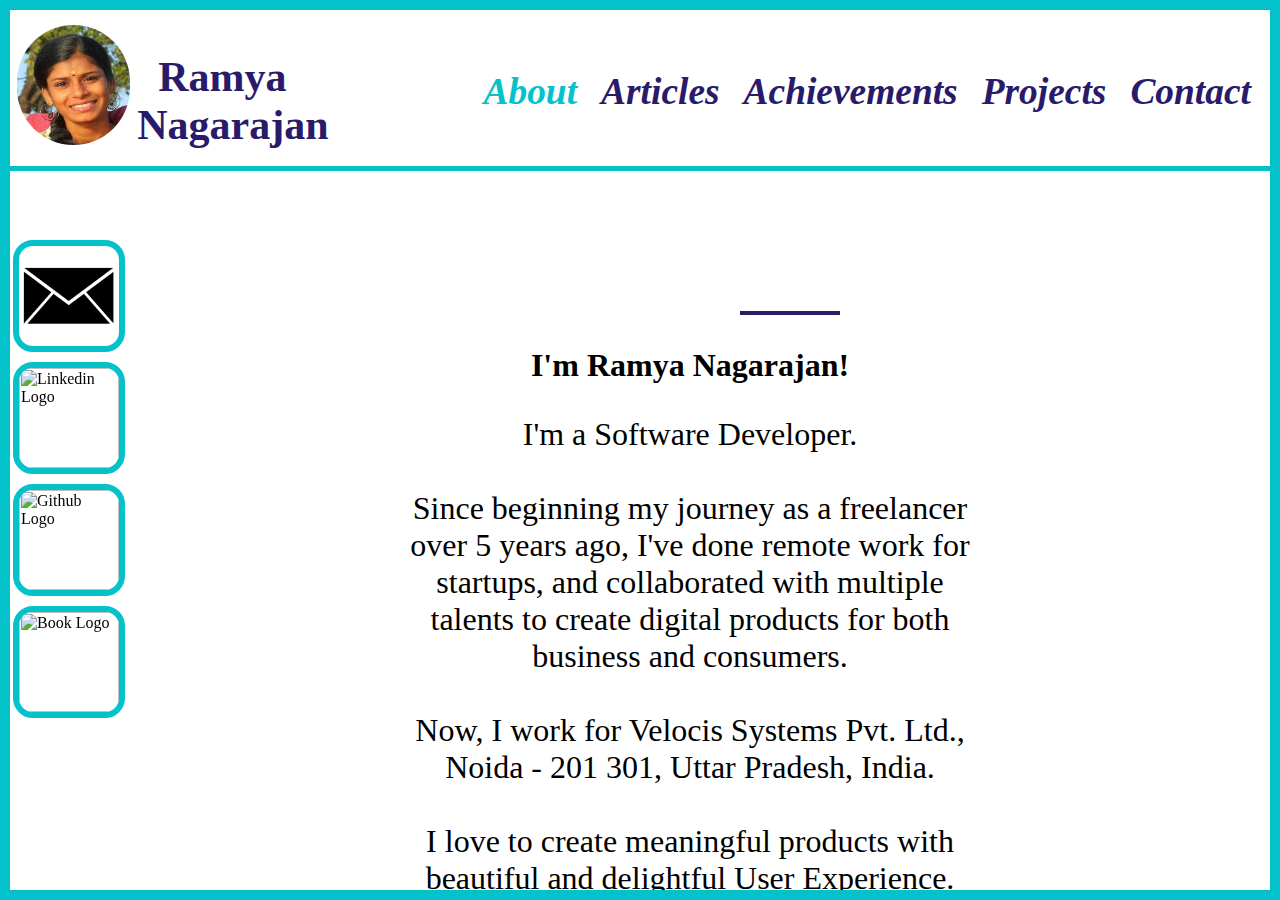
==== index.html @ b9f62b78 "name size mobile view" ====
<html>
    <head>
        <title> Ramya Nagarajan | Full-Stack Developer | Front-End Specialist </title>
            <meta charset="UTF-8" />
            <meta name="viewport" content="width=device-width, initial-scale=1.0" />
            <link rel="stylesheet" href="https://cdnjs.cloudflare.com/ajax/libs/font-awesome/4.7.0/css/font-awesome.min.css">
        <style>
            @media only screen and (min-width:360px) and (max-width:680px) {
                .mail_image{
                    display: none !important;
                }
                .my_name {
                    display: flex;
                    align-items: center;
                }
                .lang_i_work_on {
                    width: 75%;
                }
                .i_style {
                    font-size: 50px !important;
                    padding: 10px !important;
                    border-radius: 60px !important;
                }
                .column {
                    padding: 20px 25px !important;
                }
                /* html{
                    width: 100% !important;
                } */
                section {
                    margin-left: 55px !important;
                }
                .rightheadercontent{
                    display: none;
                }
                .my_name{
                    font-size:22px !important;
                }
                .contact_image{
                    width:50px !important; 
                    height:50px !important;
                }
                .about_1{
                    font-size:19px !important;
                }
                .about_2{
                    font-size:15px !important;
                    text-align: justify ! important;
                    width: 75% !important;
                    display: block;
                }
                .center_about_me{
                    width: 100% !important;
                }
                h2{
                    font-size:16px !important;
                }
                p{
                    font-size:15px !important;
                }
                .handcrafted{
                    font-size: 14px !important;
                }
            }
    /* Ends Here - Media Query for (min-width:360px) and (max-width:680px) */
    /* Starts here - Style for LG Gram */ 
            /* html{
                width: 100%;
            } */
            /* Parent Container */
            .content_img{
                position: relative;
                /* width: 200px;
                height: 200px; */
                float: left;
                margin-right: 10px;
                margin-top: 10px;
            }
            /* Child Text Container */
            .content_img div{
                visibility: hidden;
                position: absolute;
                bottom: 0;
                right: 0;
                background: black;
                color: white;
                margin-bottom: 5px;
                font-family: sans-serif;
                opacity: 0;
                -webkit-transition: visibility 0s, opacity 0.5s linear; 
                transition: visibility 0s, opacity 0.5s linear;
            }
            /* Hover on Parent Container */
            .content_img:hover{
                cursor: pointer;
            }
            .content_img:hover div{
                width: 150px;
                padding: 8px 15px;
                visibility: visible;
                opacity: 0.7; 
            }
            .header{
                margin-top: 10px;
                margin-left: 2px;
                margin-right: 2px;
                border-bottom: 5px solid #04c2c9;
                display: flex !important;
                /* flex-wrap: nowrap; */
                justify-content: space-between;
            }
            .leftheader{
                display: flex !important;
            }
            
            .rightheader{  
                /* width: 50%;  */
                margin: 5px;
                display: flex;
                justify-content: space-between;
            }
            a{
                cursor: pointer;
                color: black;
                text-decoration: none;

            }
            a:hover {
                color:#04c2c9 ;
                text-shadow: 1px black;
            }
            
            .side_pics{
                position:fixed;
                top:25%;
                height:100%;
                padding: 5px;
                display: flex;
                flex-direction: column;
            }
            .div_about{
                display: flex;
                align-items: center;
            }
            .my_name{
                color: #291b6a;
                font-size:42px;
            }
            .contact_image{
                width:100px; 
                height:100px;
            }
            .about_1{
                font-size:60px;
                color: #291b6a;
            }
            .about_2{
                line-break: 2px;
                width:50%;
                font-size:32px;
                /* font-family: "europa", sans-serif; */
                text-align: center !important;
            }
            .about_name{
                font-size:32px;
            }
            .center_about_me{
                width: 100%;
            }
            .goto_label{
                left:100;
            }
            .rightheadercontent{
                margin: 10px;
                font-size:32px;
                color: #291b6a;

            }
            .profile_pic{
                width:120px; 
                height:120px; 
                border-radius:100px; 
                margin:7px;
            }
        /* Ends here - Style for LG Gram */ 

        /* Starts here - For Fixed border around the page (responsive)*/
            .websiteFrame {
                position: fixed;
                z-index: 990;
                background-color:#04c2c9;
                 /* rgba(198, 250, 229, 1); */
            }
            #websiteFrameTop {
                top: 0;
                left: 0;
                width: 100%;
                height: 10px;
            }
            #websiteFrameRight {
                top: 0;
                bottom: 0;
                right: 0;
                width: 10px;
            }
            #websiteFrameBottom {
                bottom: 0;
                left: 0;
                width: 100%;
                height: 10px;
            }
            #websiteFrameLeft {
                top: 0;
                bottom: 0;
                left: 0;
                width: 10px;
            }
        /* Starts here - For Fixed border around the page (responsive)*/
    section{
        margin-left: 100px;
    }
    .content {
            flex: 1;
            overflow: auto;
        }

        .wrapper {
            height: 100%;
            display: flex;
            flex-direction: column;
        }
        u{
            color:black;
        }
        h2 {
            font-size:28px;
            color:#616161;
            margin-block-end: 0em;
        }
          
        .slide-right h2 {
            animation: 1s slide-right 1s forwards;
              transform:translateX(100%);
          }
          .slide-right h1 {
            animation: 1s slide-right 1s forwards;
            transform:translateX(100%);
          }
          .slide-right .column{
            animation: 1s slide-right 1s forwards;
            transform:translateX(1000%);
          }
          @keyframes slide-right {
            to {
              transform:translate(0);
            }
          }
          .heading_bar{
            background: #291b6a;
            height: 4px;
            /* margin: 25px 0 100px 0; */
            width:100px;
          }
          .about_heading{
            color:#04c2c9;
          }
          .box_shadow{
            background-color: #ffffff;
            /* border-radius: 6px; */
            /* box-shadow: 0 5px 5px 0 rgb(233 240 243 / 50%), 0 0 0 1px #e6ecf8; */
            color: #141c3a;
            display: block;
            /* box-shadow: 0 3px 6px 0 rgba(0, 0, 0, 0.2), 0 6px 20px 0 rgba(0, 0, 0, 0.19) !important;  */
            }
        .lang_i_work_on{
            display:flex;
            justify-content: center;
        }
        .column{
            box-shadow: 0 5px 5px 0 rgb(233 240 243 / 50%), 0 0 0 1px #e6ecf8;
            padding: 50px 45px;
        }
        p{
            font-size: 24px;
        }
        .i_style{
            font-size: 150px; 
            padding:20px; 
            background-color:#04c2c9;
            border-radius: 60px;
        }
        .handcrafted{
            font-size: 24px;
        }
        </style>
    </head>
    <body>
    <div class="wrapper">
        <header>
            <div class="header">
                <div class="leftheader">
                    <img class="profile_pic" src="ramyanagarajan.jpg" alt="Image of Ramya Nagarajan">
                    <h2 class="my_name"> &nbsp; Ramya Nagarajan</h2>
                </div>
                <div class="rightheader">
                    <a class="rightheadercontent about_heading" href="#sec_about"><i><h3> About</h3> </i></a> &nbsp;
                    <a class="rightheadercontent" href=""><i><h3> Articles</h3></i></a>  &nbsp;
                    <a class="rightheadercontent" href=""><i><h3> Achievements</h3></i></a>  &nbsp;
                    <a class="rightheadercontent" href=""><i><h3> Projects</h3></i></a>  &nbsp;
                    <a class="rightheadercontent" href=""><i><h3> Contact</h3></i></a> &nbsp;
                </div>
            </div>
        </header>
        <div class="side_pics">  
            <a href="https://mail.google.com/mail/?view=cm&fs=1&tf=1&to=jesuismanoj@gmail.com" target="_blank">
                <div class="content_img mail_image">
                    <img class="contact_image" src="mail.png" alt="Book Logo" style="border:6px solid#04c2c9; border-radius:20px">
                    <div class="goto_label">Gmail Ramya</div>
                </div>
            </a>             
            <a href="https://www.linkedin.com/in/ramyanagarajan254/" target="_blank" >
                <div class="content_img">
                    <img class="contact_image" src="linkedin.svg" alt="Linkedin Logo" style="border:6px solid#04c2c9; border-radius:20px">
                    <div class="goto_label">Goto Ramya's Linkedin Profile</div>
                </div>
            </a> 
            <a href="https://github.com/ramyanagarajan" target="_blank" >
                <div class="content_img">
                    <img class="contact_image" src="github.svg" alt="Github Logo" style="border:6px solid#04c2c9; border-radius:20px">
                    <div class="goto_label">Goto Ramya's Github Profile</div>
                </div>
            </a>
            <a href="https://medium.com/@ramyatenshi" target="_blank" >
                <div class="content_img">
                    <img class="contact_image" src="book.svg" alt="Book Logo" style="border:6px solid#04c2c9; border-radius:20px">
                    <div class="goto_label">Read Ramya's Articles</div>
                </div>
            </a>
        </div>
        <div class="content">
        <section class="sec_about" id="sec_about">
            <div class="div_about slide-right">
                    <center class="center_about_me">
                        <h2 class="about_1"> <b> About Me </b> </h2>
                        <h1 class="heading_bar" data-animation="slide-in-left"></h1>
                        <p class="about_name" id="about_name "> <b> I'm Ramya Nagarajan! </b> <br>  </p>
                        <p class="about_2"> 
                            I'm a Software Developer. <br> <br> 
                            Since beginning my journey as a freelancer over 5 years ago, I've done remote work for startups, and collaborated with multiple talents to create digital products for both business and consumers. <br><br>
                            Now, I work for Velocis Systems Pvt. Ltd., Noida - 201 301, Uttar Pradesh, India. <br><br> 
                            I love to create meaningful products with beautiful and delightful User Experience. <br><br> 
                        </p> 
                    </center>
            </div>
            <center>
            <div class="lang_i_work_on box_shadow slide-right">
                <div class="column">
                    <i class="fa fa-code i_style" aria-hidden="true"></i>
                        <!-- <img class="" src="coding.png" alt="Coding Image" style="height:150px; width:150px;padding:20px"> -->
                        <h2>Languages I speak</h2>
                        <p>HTML<br> CSS <br> SCSS <br> JavaScript <br> </p>
                </div>
                <div class="column">
                    <i class="fa fa-cogs i_style" aria-hidden="true"></i>
                    <!-- <img class="" src="devtool.png" alt="Dev Tool Image" style="height:150px; width:150px; padding:20px; background-color: #04c2c9;"> -->
                    <h2>Dev Tools I Use</h2>
                    <p>Bootstrap <br>Github<br> VS Code <br></p>
                </div>
            </div>
            </center><br><br>
        </section>
        <!-- <section class="sec_contact" id="sec_contact">
            Get in Touch
        </section> -->
        <footer>
            <div id="websiteFrameTop" class="websiteFrame"></div>
            <div id="websiteFrameRight" class="websiteFrame"></div>
            <div id="websiteFrameBottom" class="websiteFrame"></div>
            <div id="websiteFrameLeft" class="websiteFrame"></div>
            <center class="handcrafted">
                Handcrafted by me &copy; 2022.
            </center>
        </footer>

    </div>
    </body>
</html>
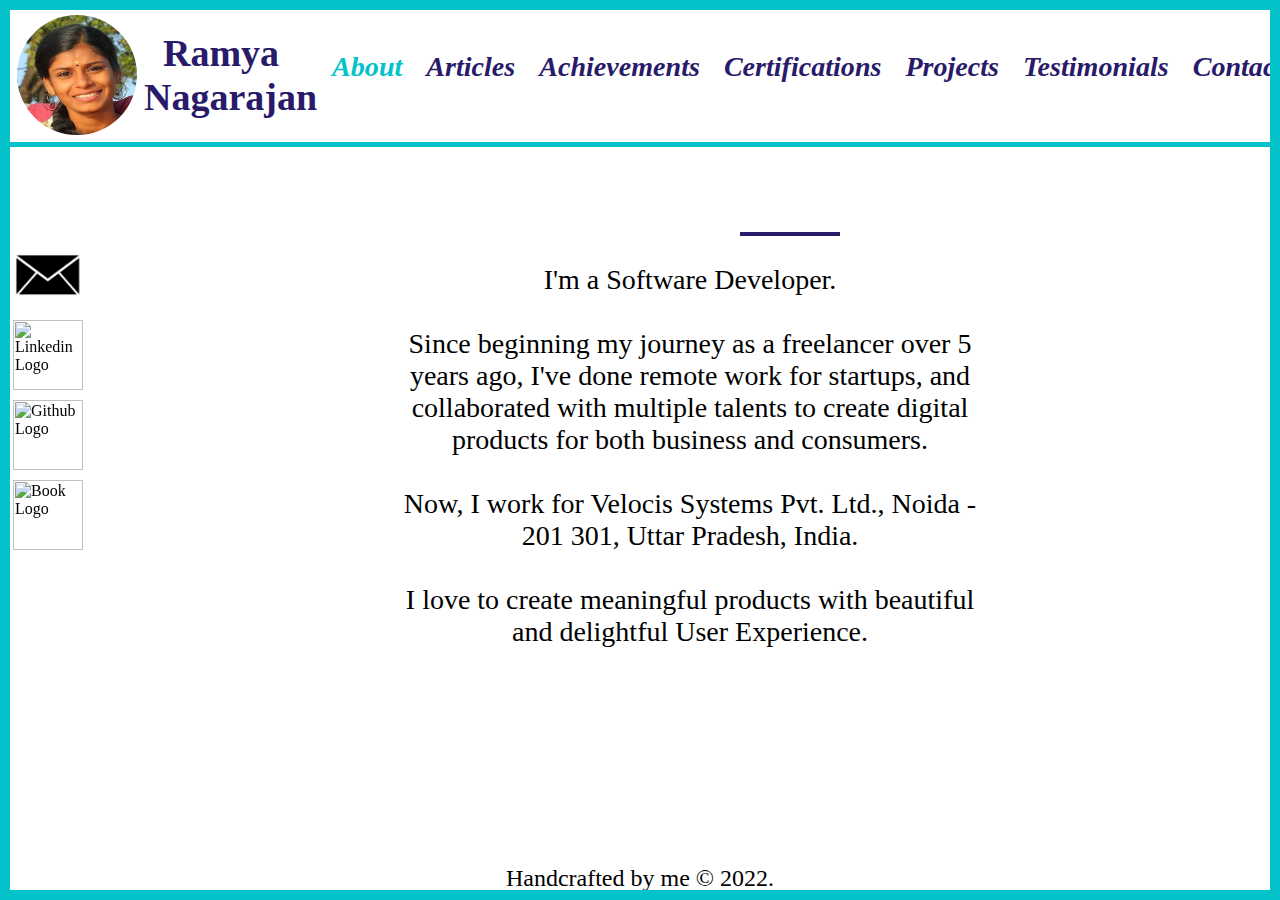
==== commit 61873be3: "added needed pages" ====
--- a/index.html
+++ b/index.html
@@ -4,294 +4,9 @@
             <meta charset="UTF-8" />
             <meta name="viewport" content="width=device-width, initial-scale=1.0" />
             <link rel="stylesheet" href="https://cdnjs.cloudflare.com/ajax/libs/font-awesome/4.7.0/css/font-awesome.min.css">
+            <link rel="stylesheet" href="style.css">
         <style>
-            @media only screen and (min-width:360px) and (max-width:680px) {
-                .mail_image{
-                    display: none !important;
-                }
-                .my_name {
-                    display: flex;
-                    align-items: center;
-                }
-                .lang_i_work_on {
-                    width: 75%;
-                }
-                .i_style {
-                    font-size: 50px !important;
-                    padding: 10px !important;
-                    border-radius: 60px !important;
-                }
-                .column {
-                    padding: 20px 25px !important;
-                }
-                /* html{
-                    width: 100% !important;
-                } */
-                section {
-                    margin-left: 55px !important;
-                }
-                .rightheadercontent{
-                    display: none;
-                }
-                .my_name{
-                    font-size:22px !important;
-                }
-                .contact_image{
-                    width:50px !important; 
-                    height:50px !important;
-                }
-                .about_1{
-                    font-size:19px !important;
-                }
-                .about_2{
-                    font-size:15px !important;
-                    text-align: justify ! important;
-                    width: 75% !important;
-                    display: block;
-                }
-                .center_about_me{
-                    width: 100% !important;
-                }
-                h2{
-                    font-size:16px !important;
-                }
-                p{
-                    font-size:15px !important;
-                }
-                .handcrafted{
-                    font-size: 14px !important;
-                }
-            }
-    /* Ends Here - Media Query for (min-width:360px) and (max-width:680px) */
-    /* Starts here - Style for LG Gram */ 
-            /* html{
-                width: 100%;
-            } */
-            /* Parent Container */
-            .content_img{
-                position: relative;
-                /* width: 200px;
-                height: 200px; */
-                float: left;
-                margin-right: 10px;
-                margin-top: 10px;
-            }
-            /* Child Text Container */
-            .content_img div{
-                visibility: hidden;
-                position: absolute;
-                bottom: 0;
-                right: 0;
-                background: black;
-                color: white;
-                margin-bottom: 5px;
-                font-family: sans-serif;
-                opacity: 0;
-                -webkit-transition: visibility 0s, opacity 0.5s linear; 
-                transition: visibility 0s, opacity 0.5s linear;
-            }
-            /* Hover on Parent Container */
-            .content_img:hover{
-                cursor: pointer;
-            }
-            .content_img:hover div{
-                width: 150px;
-                padding: 8px 15px;
-                visibility: visible;
-                opacity: 0.7; 
-            }
-            .header{
-                margin-top: 10px;
-                margin-left: 2px;
-                margin-right: 2px;
-                border-bottom: 5px solid #04c2c9;
-                display: flex !important;
-                /* flex-wrap: nowrap; */
-                justify-content: space-between;
-            }
-            .leftheader{
-                display: flex !important;
-            }
             
-            .rightheader{  
-                /* width: 50%;  */
-                margin: 5px;
-                display: flex;
-                justify-content: space-between;
-            }
-            a{
-                cursor: pointer;
-                color: black;
-                text-decoration: none;
-
-            }
-            a:hover {
-                color:#04c2c9 ;
-                text-shadow: 1px black;
-            }
-            
-            .side_pics{
-                position:fixed;
-                top:25%;
-                height:100%;
-                padding: 5px;
-                display: flex;
-                flex-direction: column;
-            }
-            .div_about{
-                display: flex;
-                align-items: center;
-            }
-            .my_name{
-                color: #291b6a;
-                font-size:42px;
-            }
-            .contact_image{
-                width:100px; 
-                height:100px;
-            }
-            .about_1{
-                font-size:60px;
-                color: #291b6a;
-            }
-            .about_2{
-                line-break: 2px;
-                width:50%;
-                font-size:32px;
-                /* font-family: "europa", sans-serif; */
-                text-align: center !important;
-            }
-            .about_name{
-                font-size:32px;
-            }
-            .center_about_me{
-                width: 100%;
-            }
-            .goto_label{
-                left:100;
-            }
-            .rightheadercontent{
-                margin: 10px;
-                font-size:32px;
-                color: #291b6a;
-
-            }
-            .profile_pic{
-                width:120px; 
-                height:120px; 
-                border-radius:100px; 
-                margin:7px;
-            }
-        /* Ends here - Style for LG Gram */ 
-
-        /* Starts here - For Fixed border around the page (responsive)*/
-            .websiteFrame {
-                position: fixed;
-                z-index: 990;
-                background-color:#04c2c9;
-                 /* rgba(198, 250, 229, 1); */
-            }
-            #websiteFrameTop {
-                top: 0;
-                left: 0;
-                width: 100%;
-                height: 10px;
-            }
-            #websiteFrameRight {
-                top: 0;
-                bottom: 0;
-                right: 0;
-                width: 10px;
-            }
-            #websiteFrameBottom {
-                bottom: 0;
-                left: 0;
-                width: 100%;
-                height: 10px;
-            }
-            #websiteFrameLeft {
-                top: 0;
-                bottom: 0;
-                left: 0;
-                width: 10px;
-            }
-        /* Starts here - For Fixed border around the page (responsive)*/
-    section{
-        margin-left: 100px;
-    }
-    .content {
-            flex: 1;
-            overflow: auto;
-        }
-
-        .wrapper {
-            height: 100%;
-            display: flex;
-            flex-direction: column;
-        }
-        u{
-            color:black;
-        }
-        h2 {
-            font-size:28px;
-            color:#616161;
-            margin-block-end: 0em;
-        }
-          
-        .slide-right h2 {
-            animation: 1s slide-right 1s forwards;
-              transform:translateX(100%);
-          }
-          .slide-right h1 {
-            animation: 1s slide-right 1s forwards;
-            transform:translateX(100%);
-          }
-          .slide-right .column{
-            animation: 1s slide-right 1s forwards;
-            transform:translateX(1000%);
-          }
-          @keyframes slide-right {
-            to {
-              transform:translate(0);
-            }
-          }
-          .heading_bar{
-            background: #291b6a;
-            height: 4px;
-            /* margin: 25px 0 100px 0; */
-            width:100px;
-          }
-          .about_heading{
-            color:#04c2c9;
-          }
-          .box_shadow{
-            background-color: #ffffff;
-            /* border-radius: 6px; */
-            /* box-shadow: 0 5px 5px 0 rgb(233 240 243 / 50%), 0 0 0 1px #e6ecf8; */
-            color: #141c3a;
-            display: block;
-            /* box-shadow: 0 3px 6px 0 rgba(0, 0, 0, 0.2), 0 6px 20px 0 rgba(0, 0, 0, 0.19) !important;  */
-            }
-        .lang_i_work_on{
-            display:flex;
-            justify-content: center;
-        }
-        .column{
-            box-shadow: 0 5px 5px 0 rgb(233 240 243 / 50%), 0 0 0 1px #e6ecf8;
-            padding: 50px 45px;
-        }
-        p{
-            font-size: 24px;
-        }
-        .i_style{
-            font-size: 150px; 
-            padding:20px; 
-            background-color:#04c2c9;
-            border-radius: 60px;
-        }
-        .handcrafted{
-            font-size: 24px;
-        }
         </style>
     </head>
     <body>
@@ -303,36 +18,38 @@
                     <h2 class="my_name"> &nbsp; Ramya Nagarajan</h2>
                 </div>
                 <div class="rightheader">
-                    <a class="rightheadercontent about_heading" href="#sec_about"><i><h3> About</h3> </i></a> &nbsp;
-                    <a class="rightheadercontent" href=""><i><h3> Articles</h3></i></a>  &nbsp;
-                    <a class="rightheadercontent" href=""><i><h3> Achievements</h3></i></a>  &nbsp;
-                    <a class="rightheadercontent" href=""><i><h3> Projects</h3></i></a>  &nbsp;
-                    <a class="rightheadercontent" href=""><i><h3> Contact</h3></i></a> &nbsp;
+                    <a class="rightheadercontent about_heading"><i><h3> About</h3> </i></a> &nbsp;
+                    <a class="rightheadercontent" href="articles.html"><i><h3> Articles</h3></i></a>  &nbsp;
+                    <a class="rightheadercontent" href="achievements.html"><i><h3> Achievements</h3></i></a>  &nbsp;
+                    <a class="rightheadercontent" href="certifications.html"><i><h3> Certifications</h3></i></a>  &nbsp;
+                    <a class="rightheadercontent" href="projects.html"><i><h3> Projects</h3></i></a>  &nbsp;
+                    <a class="rightheadercontent" href="testimonials.html"><i><h3> Testimonials</h3></i></a>  &nbsp;
+                    <a class="rightheadercontent" href="contact.html"><i><h3> Contact</h3></i></a> &nbsp;
                 </div>
             </div>
         </header>
         <div class="side_pics">  
             <a href="https://mail.google.com/mail/?view=cm&fs=1&tf=1&to=jesuismanoj@gmail.com" target="_blank">
                 <div class="content_img mail_image">
-                    <img class="contact_image" src="mail.png" alt="Book Logo" style="border:6px solid#04c2c9; border-radius:20px">
+                    <img class="contact_image" src="mail.png" alt="Book Logo">
                     <div class="goto_label">Gmail Ramya</div>
                 </div>
             </a>             
             <a href="https://www.linkedin.com/in/ramyanagarajan254/" target="_blank" >
                 <div class="content_img">
-                    <img class="contact_image" src="linkedin.svg" alt="Linkedin Logo" style="border:6px solid#04c2c9; border-radius:20px">
+                    <img class="contact_image" src="linkedin.svg" alt="Linkedin Logo">
                     <div class="goto_label">Goto Ramya's Linkedin Profile</div>
                 </div>
             </a> 
             <a href="https://github.com/ramyanagarajan" target="_blank" >
                 <div class="content_img">
-                    <img class="contact_image" src="github.svg" alt="Github Logo" style="border:6px solid#04c2c9; border-radius:20px">
+                    <img class="contact_image" src="github.svg" alt="Github Logo">
                     <div class="goto_label">Goto Ramya's Github Profile</div>
                 </div>
             </a>
             <a href="https://medium.com/@ramyatenshi" target="_blank" >
                 <div class="content_img">
-                    <img class="contact_image" src="book.svg" alt="Book Logo" style="border:6px solid#04c2c9; border-radius:20px">
+                    <img class="contact_image" src="book.svg" alt="Book Logo">
                     <div class="goto_label">Read Ramya's Articles</div>
                 </div>
             </a>
@@ -341,9 +58,9 @@
         <section class="sec_about" id="sec_about">
             <div class="div_about slide-right">
                     <center class="center_about_me">
-                        <h2 class="about_1"> <b> About Me </b> </h2>
+                        <h2 class="heading_1"> <b> About Me </b> </h2>
                         <h1 class="heading_bar" data-animation="slide-in-left"></h1>
-                        <p class="about_name" id="about_name "> <b> I'm Ramya Nagarajan! </b> <br>  </p>
+                        <!-- <p class="about_name"> <b> I'm Ramya Nagarajan! </b> <br>  </p> -->
                         <p class="about_2"> 
                             I'm a Software Developer. <br> <br> 
                             Since beginning my journey as a freelancer over 5 years ago, I've done remote work for startups, and collaborated with multiple talents to create digital products for both business and consumers. <br><br>
@@ -357,21 +74,19 @@
                 <div class="column">
                     <i class="fa fa-code i_style" aria-hidden="true"></i>
                         <!-- <img class="" src="coding.png" alt="Coding Image" style="height:150px; width:150px;padding:20px"> -->
-                        <h2>Languages I speak</h2>
+                        <h2>Languages</h2>
                         <p>HTML<br> CSS <br> SCSS <br> JavaScript <br> </p>
                 </div>
                 <div class="column">
                     <i class="fa fa-cogs i_style" aria-hidden="true"></i>
                     <!-- <img class="" src="devtool.png" alt="Dev Tool Image" style="height:150px; width:150px; padding:20px; background-color: #04c2c9;"> -->
-                    <h2>Dev Tools I Use</h2>
+                    <h2>Dev Tools</h2>
                     <p>Bootstrap <br>Github<br> VS Code <br></p>
                 </div>
             </div>
             </center><br><br>
         </section>
-        <!-- <section class="sec_contact" id="sec_contact">
-            Get in Touch
-        </section> -->
+        </div>
         <footer>
             <div id="websiteFrameTop" class="websiteFrame"></div>
             <div id="websiteFrameRight" class="websiteFrame"></div>
@@ -381,7 +96,6 @@
                 Handcrafted by me &copy; 2022.
             </center>
         </footer>
-
     </div>
     </body>
 </html>--- a/style.css
+++ b/style.css
@@ -0,0 +1,293 @@
+@media only screen and (min-width:360px) and (max-width:680px) {
+    .mail_image{
+        display: none !important;
+    }
+    .goto_label{
+        display: none !important;
+    }
+    .my_name {
+        display: flex;
+        align-items: center;
+        font-size:22px !important;
+    }
+    .lang_i_work_on {
+        width: 75%;
+    }
+    .i_style {
+        font-size: 50px !important;
+        padding: 10px !important;
+        border-radius: 60px !important;
+    }
+    .column {
+        padding: 20px 25px !important;
+    }
+    /* html{
+        width: 100% !important;
+    } */
+    section {
+        margin-left: 55px !important;
+    }
+    .rightheadercontent{
+        display: none;
+    }
+    .contact_image{
+        width:50px !important; 
+        height:50px !important;
+    }
+    .heading_1{
+        font-size:19px !important;
+    }
+    .about_2{
+        font-size:15px !important;
+        text-align: justify ! important;
+        width: 75% !important;
+        display: block;
+    }
+    .center_about_me{
+        width: 100% !important;
+    }
+    h2{
+        font-size:16px !important;
+    }
+    p{
+        font-size:15px !important;
+    }
+    .handcrafted{
+        font-size: 14px !important;
+    }
+}
+/* Ends Here - Media Query for (min-width:360px) and (max-width:680px) */
+/* Starts here - Style for LG Gram */ 
+/* html{
+    width: 100%;
+} */
+/* Parent Container */
+.content_img{
+    position: relative;
+    /* width: 200px;
+    height: 200px; */
+    float: left;
+    margin-right: 10px;
+    margin-top: 10px;
+}
+/* Child Text Container */
+.content_img div{
+    visibility: hidden;
+    position: absolute;
+    bottom: 0;
+    right: 0;
+    background: black;
+    color: white;
+    margin-bottom: 5px;
+    font-family: sans-serif;
+    opacity: 0;
+    -webkit-transition: visibility 0s, opacity 0.5s linear; 
+    transition: visibility 0s, opacity 0.5s linear;
+}
+/* Hover on Parent Container */
+.content_img:hover{
+    cursor: pointer;
+}
+.content_img:hover div{
+    width: 150px;
+    padding: 8px 15px;
+    visibility: visible;
+    opacity: 0.7; 
+}
+.header{
+    /* margin-top: 10px; */
+    margin-left: 2px;
+    margin-right: 2px;
+    border-bottom: 5px solid #04c2c9;
+    display: flex !important;
+    /* flex-wrap: nowrap; */
+    justify-content: space-between;
+}
+.leftheader{
+    display: flex !important;
+}
+
+.rightheader{  
+    /* width: 50%;  */
+    margin: 5px;
+    display: flex;
+    justify-content: space-between;
+}
+a{
+    cursor: pointer;
+    color: black;
+    text-decoration: none;
+
+}
+a:hover {
+    color:#04c2c9 ;
+    text-shadow: 1px black;
+}
+
+.side_pics{
+    position:fixed;
+    top:25%;
+    height:100%;
+    padding: 5px;
+    display: flex;
+    flex-direction: column;
+}
+.div_about{
+    display: flex;
+    align-items: center;
+}
+.my_name{
+    color: #291b6a;
+    font-size:38px;
+    width:min-content;
+    margin-top:0px;
+    display:flex;
+    align-items: center;
+}
+.contact_image{
+    width: 70px;
+    height: 70px;
+}
+.heading_1{
+    font-size:32px;
+    color: #291b6a;
+}
+.about_2{
+    line-break: 2px;
+    width:50%;
+    font-size:28px;
+    /* font-family: "europa", sans-serif; */
+    text-align: center !important;
+}
+.about_name{
+    font-size:32px;
+}
+.center_about_me{
+    width: 100%;
+}
+.goto_label{
+    left:100;
+}
+.rightheadercontent{
+    margin: 10px;
+    font-size:24px;
+    color: #291b6a;
+
+}
+.profile_pic{
+    width:120px; 
+    height:120px; 
+    border-radius:100px; 
+    margin:7px;
+}
+/* Ends here - Style for LG Gram */ 
+
+/* Starts here - For Fixed border around the page (responsive)*/
+.websiteFrame {
+    position: fixed;
+    z-index: 990;
+    background-color:#04c2c9;
+     /* rgba(198, 250, 229, 1); */
+}
+#websiteFrameTop {
+    top: 0;
+    left: 0;
+    width: 100%;
+    height: 10px;
+}
+#websiteFrameRight {
+    top: 0;
+    bottom: 0;
+    right: 0;
+    width: 10px;
+}
+#websiteFrameBottom {
+    bottom: 0;
+    left: 0;
+    width: 100%;
+    height: 10px;
+}
+#websiteFrameLeft {
+    top: 0;
+    bottom: 0;
+    left: 0;
+    width: 10px;
+}
+/* Ends here - For Fixed border around the page (responsive)*/
+section{
+margin-left: 100px;
+}
+.content {
+flex: 1;
+overflow: auto;
+}
+
+.wrapper {
+height: 100%;
+display: flex;
+flex-direction: column;
+}
+u{
+color:black;
+}
+h2 {
+font-size:28px;
+color:#616161;
+margin-block-end: 0em;
+}
+
+.slide-right h2 {
+animation: 1s slide-right 1s forwards;
+  transform:translateX(100%);
+}
+.slide-right h1 {
+animation: 1s slide-right 1s forwards;
+transform:translateX(100%);
+}
+.slide-right .column{
+animation: 1s slide-right 1s forwards;
+transform:translateX(1000%);
+}
+@keyframes slide-right {
+to {
+  transform:translate(0);
+}
+}
+.heading_bar{
+background: #291b6a;
+height: 4px;
+/* margin: 25px 0 100px 0; */
+width:100px;
+}
+.about_heading{
+color:#04c2c9;
+}
+.box_shadow{
+background-color: #ffffff;
+/* border-radius: 6px; */
+/* box-shadow: 0 5px 5px 0 rgb(233 240 243 / 50%), 0 0 0 1px #e6ecf8; */
+color: #141c3a;
+display: block;
+/* box-shadow: 0 3px 6px 0 rgba(0, 0, 0, 0.2), 0 6px 20px 0 rgba(0, 0, 0, 0.19) !important;  */
+}
+.lang_i_work_on{
+display:flex;
+justify-content: center;
+}
+.column{
+box-shadow: 0 5px 5px 0 rgb(233 240 243 / 50%), 0 0 0 1px #e6ecf8;
+padding: 5px 25px;
+}
+p{
+font-size: 24px;
+margin-block-end: 0;
+}
+.i_style{
+    font-size: 75px;
+    padding: 15px;
+    background-color: #04c2c9;
+    border-radius: 30px;
+}
+.handcrafted{
+font-size: 24px;
+}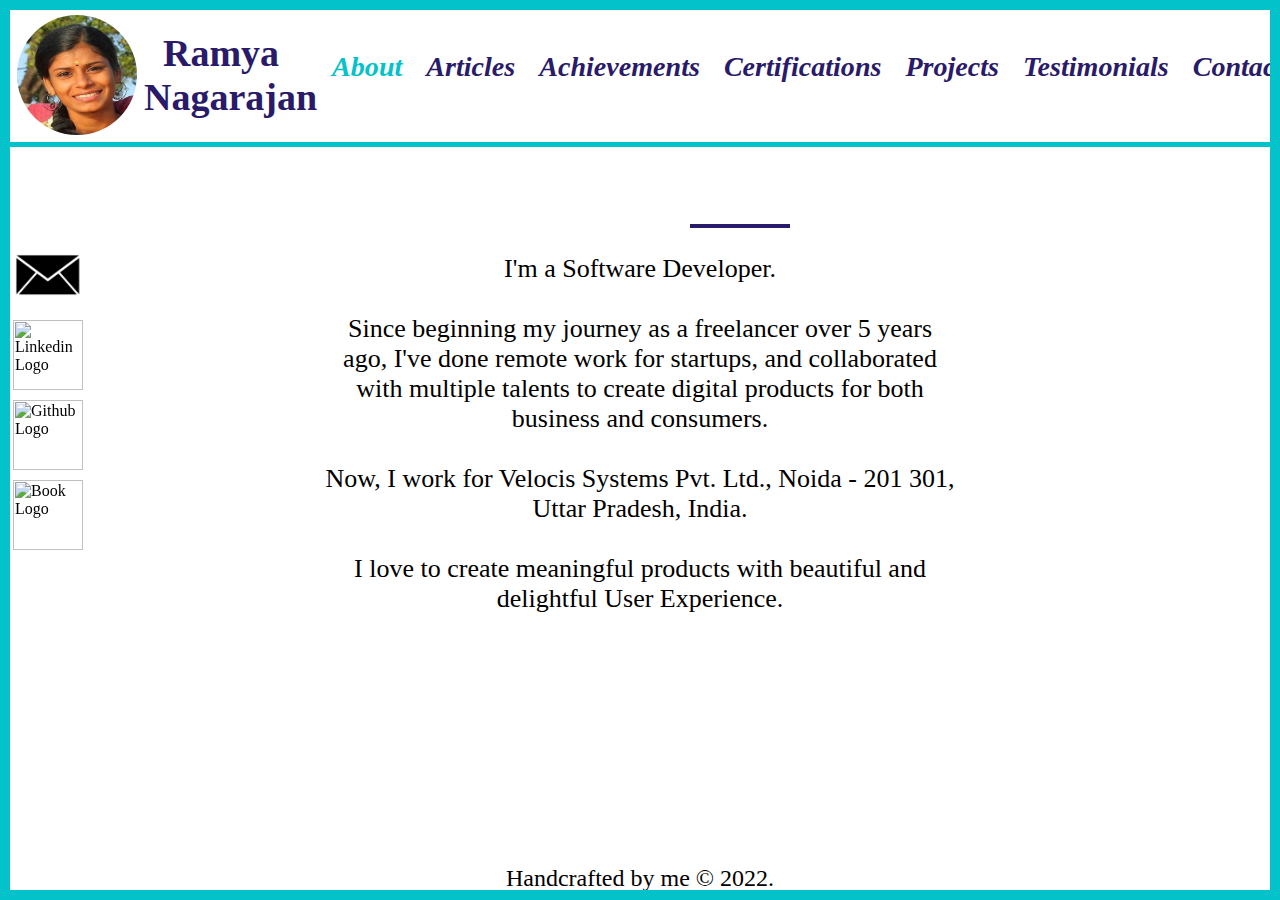
==== commit 5bd04f96: "basic changes in all pages" ====
--- a/index.html
+++ b/index.html
@@ -29,7 +29,7 @@
             </div>
         </header>
         <div class="side_pics">  
-            <a href="https://mail.google.com/mail/?view=cm&fs=1&tf=1&to=jesuismanoj@gmail.com" target="_blank">
+            <a href="https://mail.google.com/mail/?view=cm&fs=1&tf=1&to=ramyatenshi@gmail.com" target="_blank">
                 <div class="content_img mail_image">
                     <img class="contact_image" src="mail.png" alt="Book Logo">
                     <div class="goto_label">Gmail Ramya</div>
--- a/style.css
+++ b/style.css
@@ -1,3 +1,4 @@
+/* Starts Here - Media Query for (min-width:360px) and (max-width:680px) */
 @media only screen and (min-width:360px) and (max-width:680px) {
     .mail_image{
         display: none !important;
@@ -25,14 +26,13 @@
         width: 100% !important;
     } */
     section {
-        margin-left: 55px !important;
+        /* margin-left: 55px !important; */
     }
     .rightheadercontent{
         display: none;
     }
     .contact_image{
-        width:50px !important; 
-        height:50px !important;
+        display: none !important;
     }
     .heading_1{
         font-size:19px !important;
@@ -57,10 +57,9 @@
     }
 }
 /* Ends Here - Media Query for (min-width:360px) and (max-width:680px) */
+
 /* Starts here - Style for LG Gram */ 
-/* html{
-    width: 100%;
-} */
+
 /* Parent Container */
 .content_img{
     position: relative;
@@ -148,14 +147,17 @@
     width: 70px;
     height: 70px;
 }
+.contact_image:hover{
+    background-color: #04c2c9 !important;
+}
 .heading_1{
-    font-size:32px;
+    font-size:28px;
     color: #291b6a;
 }
 .about_2{
     line-break: 2px;
     width:50%;
-    font-size:28px;
+    font-size:26px;
     /* font-family: "europa", sans-serif; */
     text-align: center !important;
 }
@@ -215,7 +217,7 @@
 }
 /* Ends here - For Fixed border around the page (responsive)*/
 section{
-margin-left: 100px;
+/* margin-left: 100px; */
 }
 .content {
 flex: 1;
@@ -231,7 +233,7 @@
 color:black;
 }
 h2 {
-font-size:28px;
+font-size:26px;
 color:#616161;
 margin-block-end: 0em;
 }
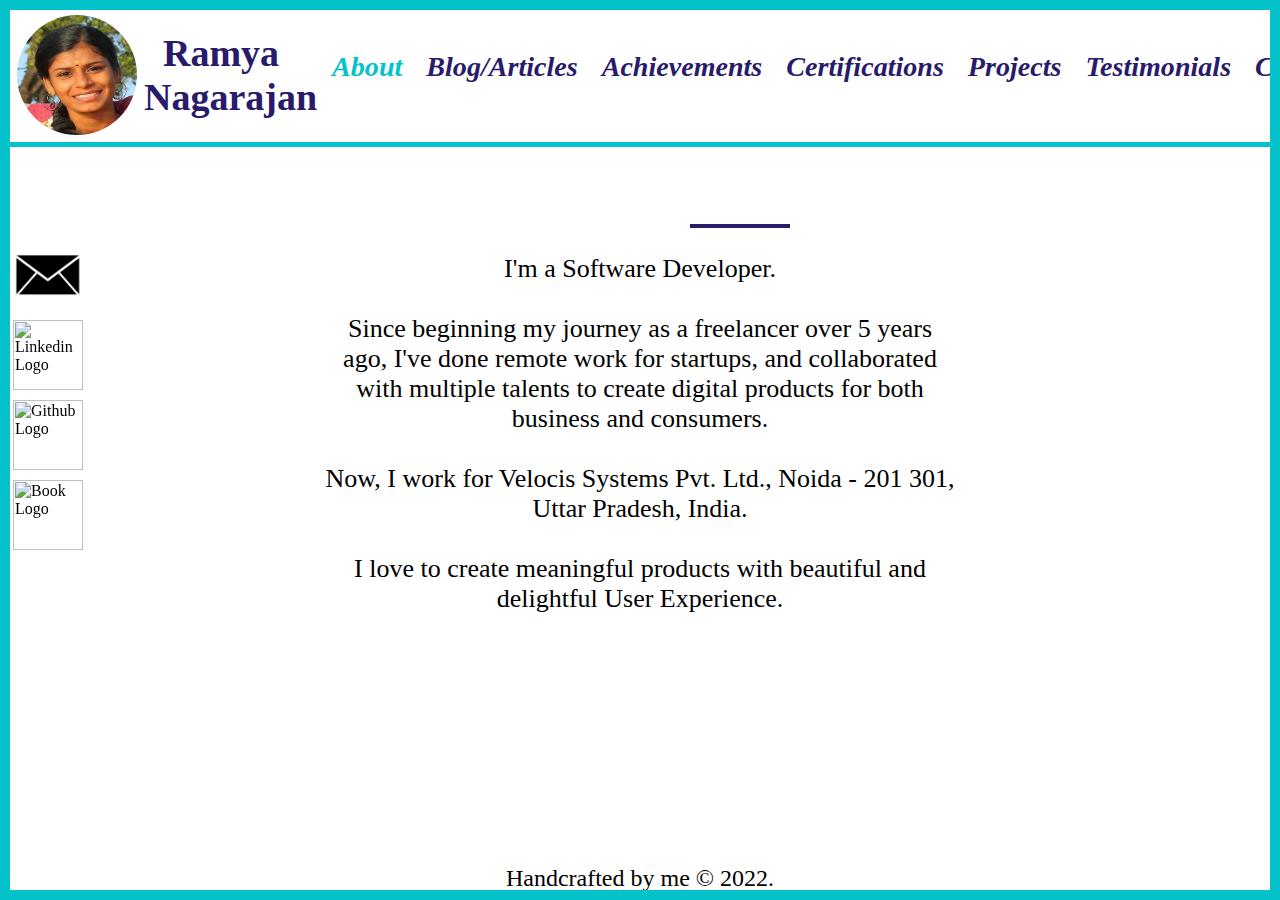
==== commit d08c3974: "articles page done" ====
--- a/index.html
+++ b/index.html
@@ -19,7 +19,7 @@
                 </div>
                 <div class="rightheader">
                     <a class="rightheadercontent about_heading"><i><h3> About</h3> </i></a> &nbsp;
-                    <a class="rightheadercontent" href="articles.html"><i><h3> Articles</h3></i></a>  &nbsp;
+                    <a class="rightheadercontent" href="articles.html"><i><h3> Blog/Articles</h3></i></a>  &nbsp;
                     <a class="rightheadercontent" href="achievements.html"><i><h3> Achievements</h3></i></a>  &nbsp;
                     <a class="rightheadercontent" href="certifications.html"><i><h3> Certifications</h3></i></a>  &nbsp;
                     <a class="rightheadercontent" href="projects.html"><i><h3> Projects</h3></i></a>  &nbsp;
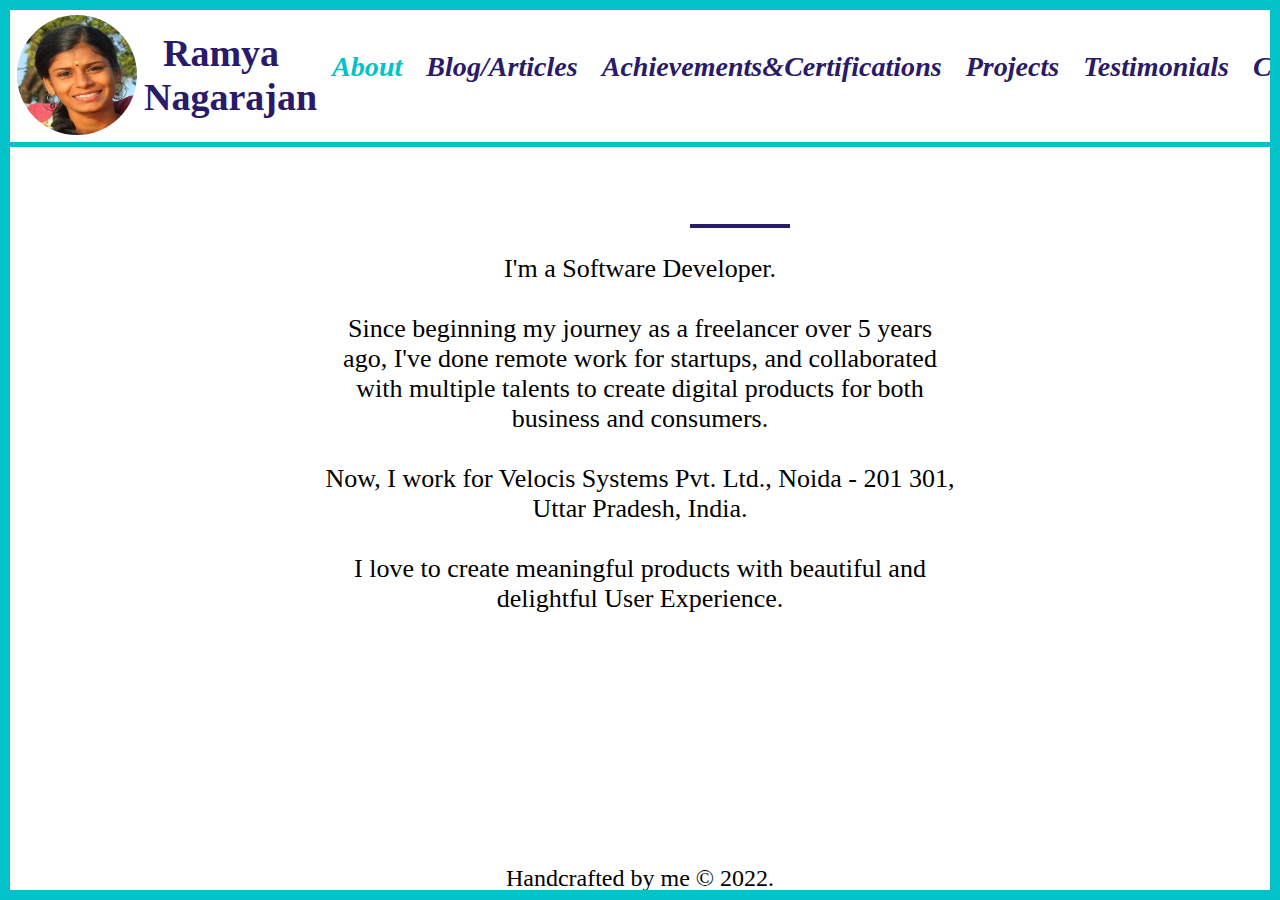
==== commit 26c45b5c: "icon change" ====
--- a/index.html
+++ b/index.html
@@ -3,10 +3,18 @@
         <title> Ramya Nagarajan | Full-Stack Developer | Front-End Specialist </title>
             <meta charset="UTF-8" />
             <meta name="viewport" content="width=device-width, initial-scale=1.0" />
-            <link rel="stylesheet" href="https://cdnjs.cloudflare.com/ajax/libs/font-awesome/4.7.0/css/font-awesome.min.css">
+            <!-- <link rel="stylesheet" href="https://cdnjs.cloudflare.com/ajax/libs/font-awesome/4.7.0/css/font-awesome.min.css"> -->
+            <link rel="stylesheet" href="https://cdnjs.cloudflare.com/ajax/libs/font-awesome/6.2.1/css/all.min.css" integrity="sha512-MV7K8+y+gLIBoVD59lQIYicR65iaqukzvf/nwasF0nqhPay5w/9lJmVM2hMDcnK1OnMGCdVK+iQrJ7lzPJQd1w==" crossorigin="anonymous" referrerpolicy="no-referrer" />
             <link rel="stylesheet" href="style.css">
+            <!-- <link rel="stylesheet" href="https://cdnjs.cloudflare.com/ajax/libs/font-awesome/6.2.1/css/fontawesome.min.css" integrity="sha512-giQeaPns4lQTBMRpOOHsYnGw1tGVzbAIHUyHRgn7+6FmiEgGGjaG0T2LZJmAPMzRCl+Cug0ItQ2xDZpTmEc+CQ==" crossorigin="anonymous" referrerpolicy="no-referrer" /> -->
         <style>
-            
+            .cont_img_i{
+            font-size:70px;
+            color: #291b6a;
+           }
+           .cont_img_i:hover{
+            color: #04c2c9;
+           }
         </style>
     </head>
     <body>
@@ -20,36 +28,39 @@
                 <div class="rightheader">
                     <a class="rightheadercontent about_heading"><i><h3> About</h3> </i></a> &nbsp;
                     <a class="rightheadercontent" href="articles.html"><i><h3> Blog/Articles</h3></i></a>  &nbsp;
-                    <a class="rightheadercontent" href="achievements.html"><i><h3> Achievements</h3></i></a>  &nbsp;
-                    <a class="rightheadercontent" href="certifications.html"><i><h3> Certifications</h3></i></a>  &nbsp;
+                    <a class="rightheadercontent" href="achievements.html"><i><h3> Achievements&Certifications</h3></i></a>  &nbsp;
                     <a class="rightheadercontent" href="projects.html"><i><h3> Projects</h3></i></a>  &nbsp;
                     <a class="rightheadercontent" href="testimonials.html"><i><h3> Testimonials</h3></i></a>  &nbsp;
                     <a class="rightheadercontent" href="contact.html"><i><h3> Contact</h3></i></a> &nbsp;
                 </div>
             </div>
         </header>
-        <div class="side_pics">  
-            <a href="https://mail.google.com/mail/?view=cm&fs=1&tf=1&to=ramyatenshi@gmail.com" target="_blank">
-                <div class="content_img mail_image">
-                    <img class="contact_image" src="mail.png" alt="Book Logo">
-                    <div class="goto_label">Gmail Ramya</div>
-                </div>
-            </a>             
+        <div class="side_pics">              
             <a href="https://www.linkedin.com/in/ramyanagarajan254/" target="_blank" >
                 <div class="content_img">
-                    <img class="contact_image" src="linkedin.svg" alt="Linkedin Logo">
+                    <!-- <img class="contact_image" src="linkedin.svg" alt="Linkedin Logo"> -->
+                    <i class="fa-brands fa-linkedin cont_img_i"></i>
                     <div class="goto_label">Goto Ramya's Linkedin Profile</div>
                 </div>
             </a> 
             <a href="https://github.com/ramyanagarajan" target="_blank" >
                 <div class="content_img">
-                    <img class="contact_image" src="github.svg" alt="Github Logo">
+                    <!-- <img class="contact_image" src="github.svg" alt="Github Logo"> -->
+                    <i class="fa-brands fa-square-github cont_img_i"></i>
                     <div class="goto_label">Goto Ramya's Github Profile</div>
                 </div>
             </a>
+            <a href="https://mail.google.com/mail/?view=cm&fs=1&tf=1&to=ramyatenshi@gmail.com" target="_blank">
+                <div class="content_img mail_image">
+                    <!-- <img class="contact_image" src="mail.png" alt="Book Logo"> -->
+                    <i class="fa fa-envelope cont_img_i"></i>
+                    <div class="goto_label">Gmail Ramya</div>
+                </div>
+            </a> 
             <a href="https://medium.com/@ramyatenshi" target="_blank" >
                 <div class="content_img">
-                    <img class="contact_image" src="book.svg" alt="Book Logo">
+                    <!-- <img class="contact_image" src="book.svg" alt="Book Logo"> -->
+                    <i class="fa-solid fa-book-open cont_img_i" style="font-size: 60px"></i>
                     <div class="goto_label">Read Ramya's Articles</div>
                 </div>
             </a>
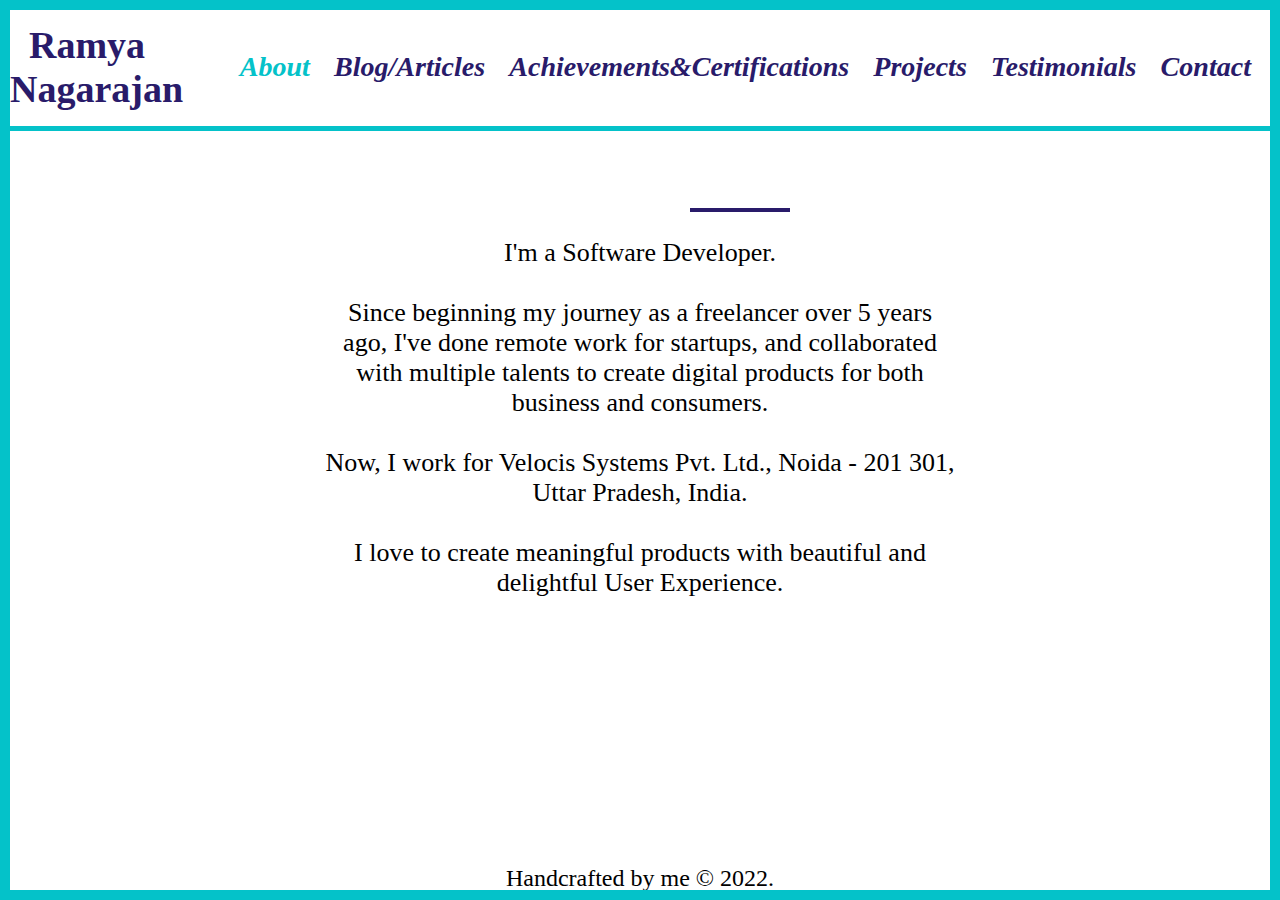
==== commit 47e59c00: "img to i in index side image" ====
--- a/index.html
+++ b/index.html
@@ -22,7 +22,7 @@
         <header>
             <div class="header">
                 <div class="leftheader">
-                    <img class="profile_pic" src="ramyanagarajan.jpg" alt="Image of Ramya Nagarajan">
+                    <!-- <img class="profile_pic" src="ramyanagarajan.jpg" alt="Image of Ramya Nagarajan"> -->
                     <h2 class="my_name"> &nbsp; Ramya Nagarajan</h2>
                 </div>
                 <div class="rightheader">
@@ -53,14 +53,14 @@
             <a href="https://mail.google.com/mail/?view=cm&fs=1&tf=1&to=ramyatenshi@gmail.com" target="_blank">
                 <div class="content_img mail_image">
                     <!-- <img class="contact_image" src="mail.png" alt="Book Logo"> -->
-                    <i class="fa fa-envelope cont_img_i"></i>
+                    <i class="fa fa-envelope cont_img_i" style="font-size: 62px"></i>
                     <div class="goto_label">Gmail Ramya</div>
                 </div>
             </a> 
             <a href="https://medium.com/@ramyatenshi" target="_blank" >
                 <div class="content_img">
                     <!-- <img class="contact_image" src="book.svg" alt="Book Logo"> -->
-                    <i class="fa-solid fa-book-open cont_img_i" style="font-size: 60px"></i>
+                    <i class="fa-solid fa-book-open cont_img_i" style="font-size: 58px"></i>
                     <div class="goto_label">Read Ramya's Articles</div>
                 </div>
             </a>
--- a/style.css
+++ b/style.css
@@ -1,5 +1,26 @@
 /* Starts Here - Media Query for (min-width:360px) and (max-width:680px) */
 @media only screen and (min-width:360px) and (max-width:680px) {
+    .pers_blog_heading{
+        width:200px;
+    }
+    .card_wrapper{
+        display: flex;
+    /* justify-content: center; */
+    flex-direction: column;
+    }
+    .blog_img {
+        width: 200px !important;
+        height: 100px !important;
+    }
+    .blog_heading{
+        width:200px !important;
+    }
+    .card_content_pers{
+        width: 0% !important;
+    }
+    .pers_blog_img {
+        width: 250px !important;
+    }
     .mail_image{
         display: none !important;
     }
@@ -138,7 +159,7 @@
 .my_name{
     color: #291b6a;
     font-size:38px;
-    width:min-content;
+    /* width:min-content; */
     margin-top:0px;
     display:flex;
     align-items: center;
@@ -289,6 +310,7 @@
     padding: 15px;
     background-color: #04c2c9;
     border-radius: 30px;
+    color:#291b6a;
 }
 .handcrafted{
 font-size: 24px;
